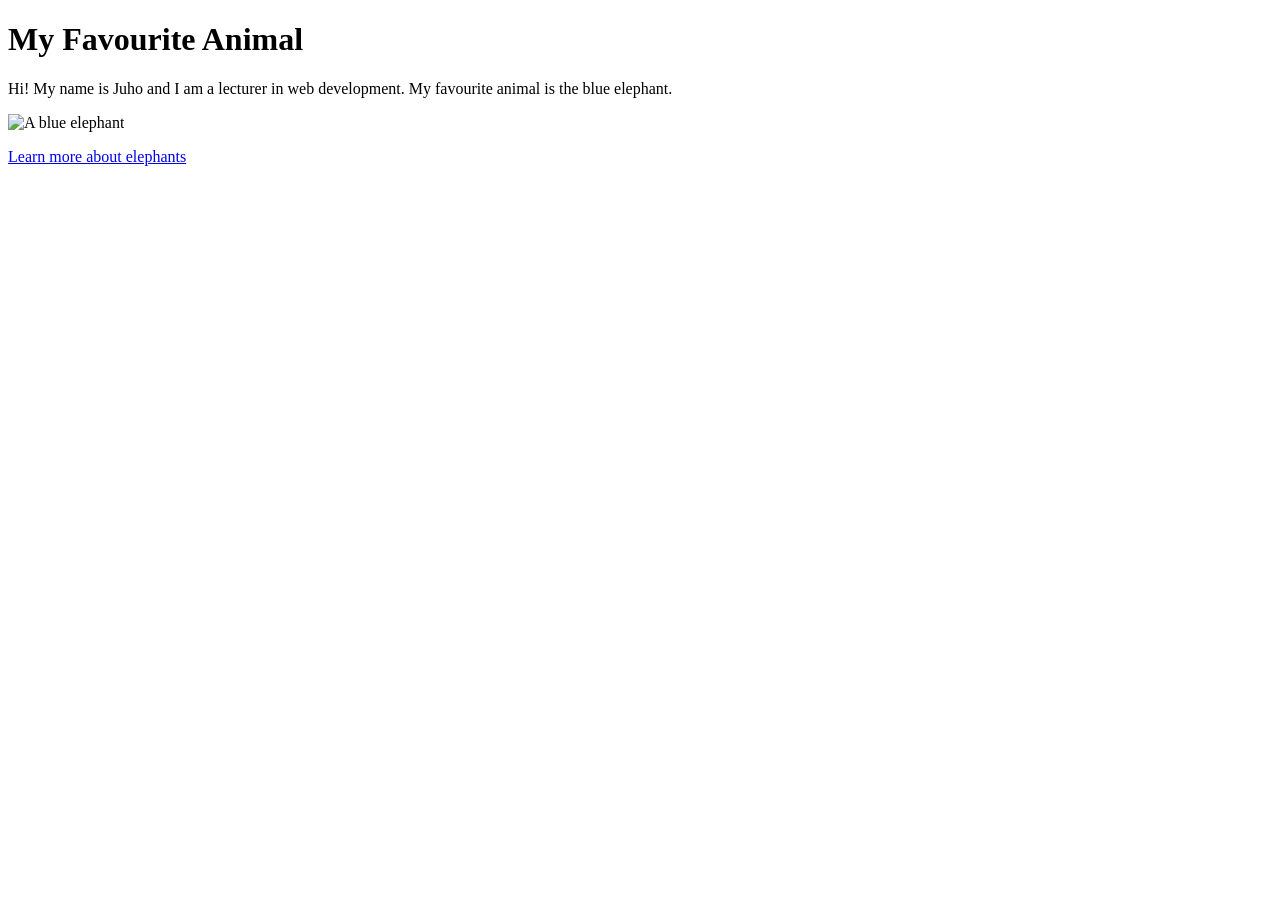
==== lecture-example/02-css/index.html @ 068b1cb9 "css" ====
<!DOCTYPE html>
<html lang="en">
<head>
    <meta charset="UTF-8">
    <meta name="viewport" content="width=device-width, initial-scale=1.0">
    <title>My Favourite Animal</title>

    <link rel="stylesheet" href="styles.css">
</head>

<body>

    <h1>My Favourite Animal</h1>

    <p>
        Hi! My name is Juho and I am a lecturer in web development.
        My favourite animal is the blue elephant.
    </p>

    <img src="img/blue_elephant.png" alt="A blue elephant" width="300">

    <p>
        <a href="https://en.wikipedia.org/wiki/Elephant" target="_blank">
            Learn more about elephants
        </a>
    </p>

</body>
</html>
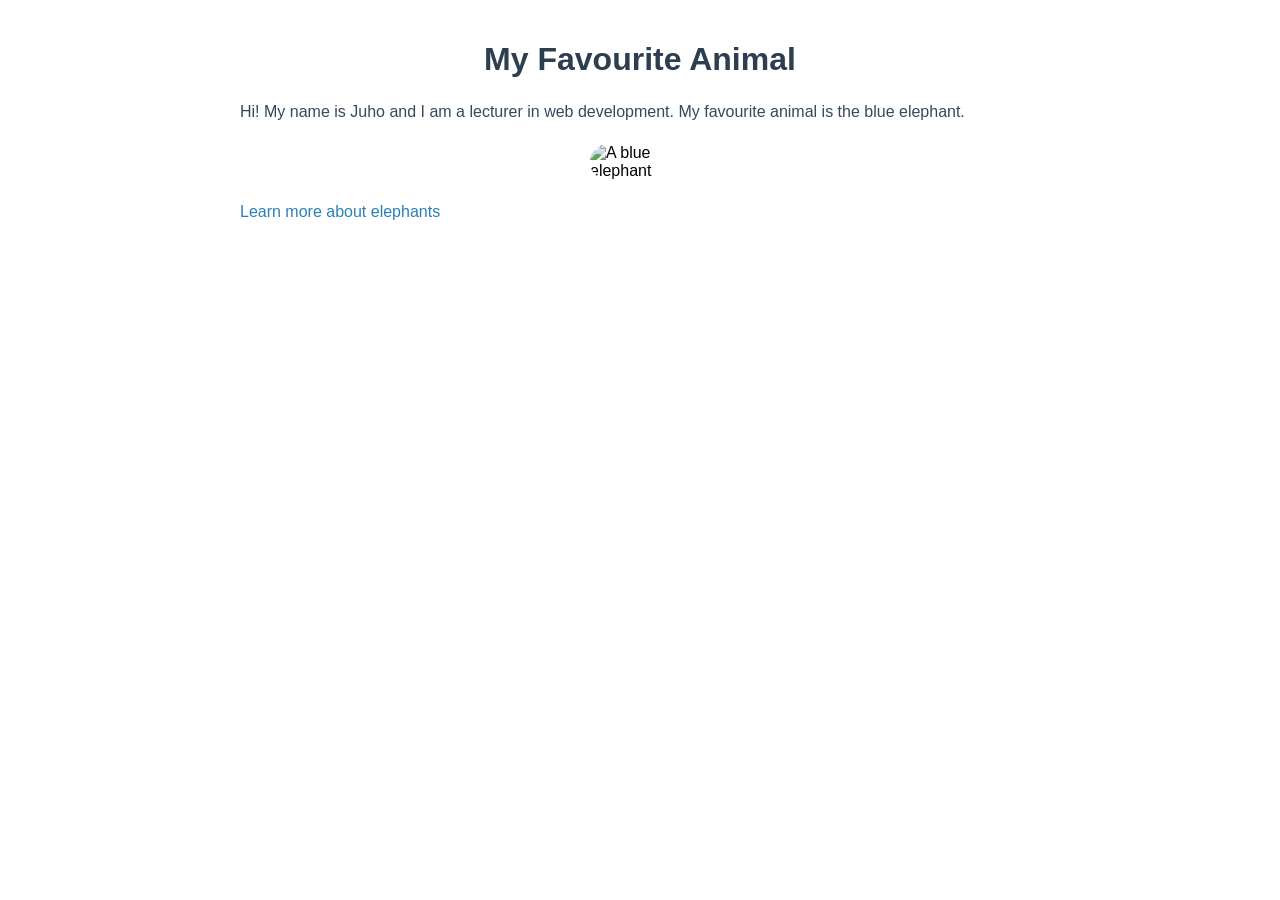
==== commit 67c1c683: "css and html modified" ====
--- a/lecture-example/02-css/index.html
+++ b/lecture-example/02-css/index.html
@@ -17,7 +17,7 @@
         My favourite animal is the blue elephant.
     </p>
 
-    <img src="img/blue_elephant.png" alt="A blue elephant" width="300">
+    <img src="img/blue_elephant.png" alt="A blue elephant">
 
     <p>
         <a href="https://en.wikipedia.org/wiki/Elephant" target="_blank">
--- a/lecture-example/02-css/styles.css
+++ b/lecture-example/02-css/styles.css
@@ -0,0 +1,35 @@
+body {
+    font-family: Arial, sans-serif;
+    max-width: 800px;
+    margin: 0 auto;
+    padding: 20px;
+}
+
+h1 {
+    color: #2c3e50;
+    text-align: center;
+}
+
+p {
+    font-size: 16px;
+    line-height: 1.5;
+    color: #34495e;
+}
+
+img {
+    display: block;
+    margin: 20px auto;
+    max-width: 100%;
+    height: auto;
+    border-radius: 20px;
+    width: 100px;
+}
+
+a {
+    color: #2980b9;
+    text-decoration: none;
+}
+
+a:hover {
+    text-decoration: underline;
+}
